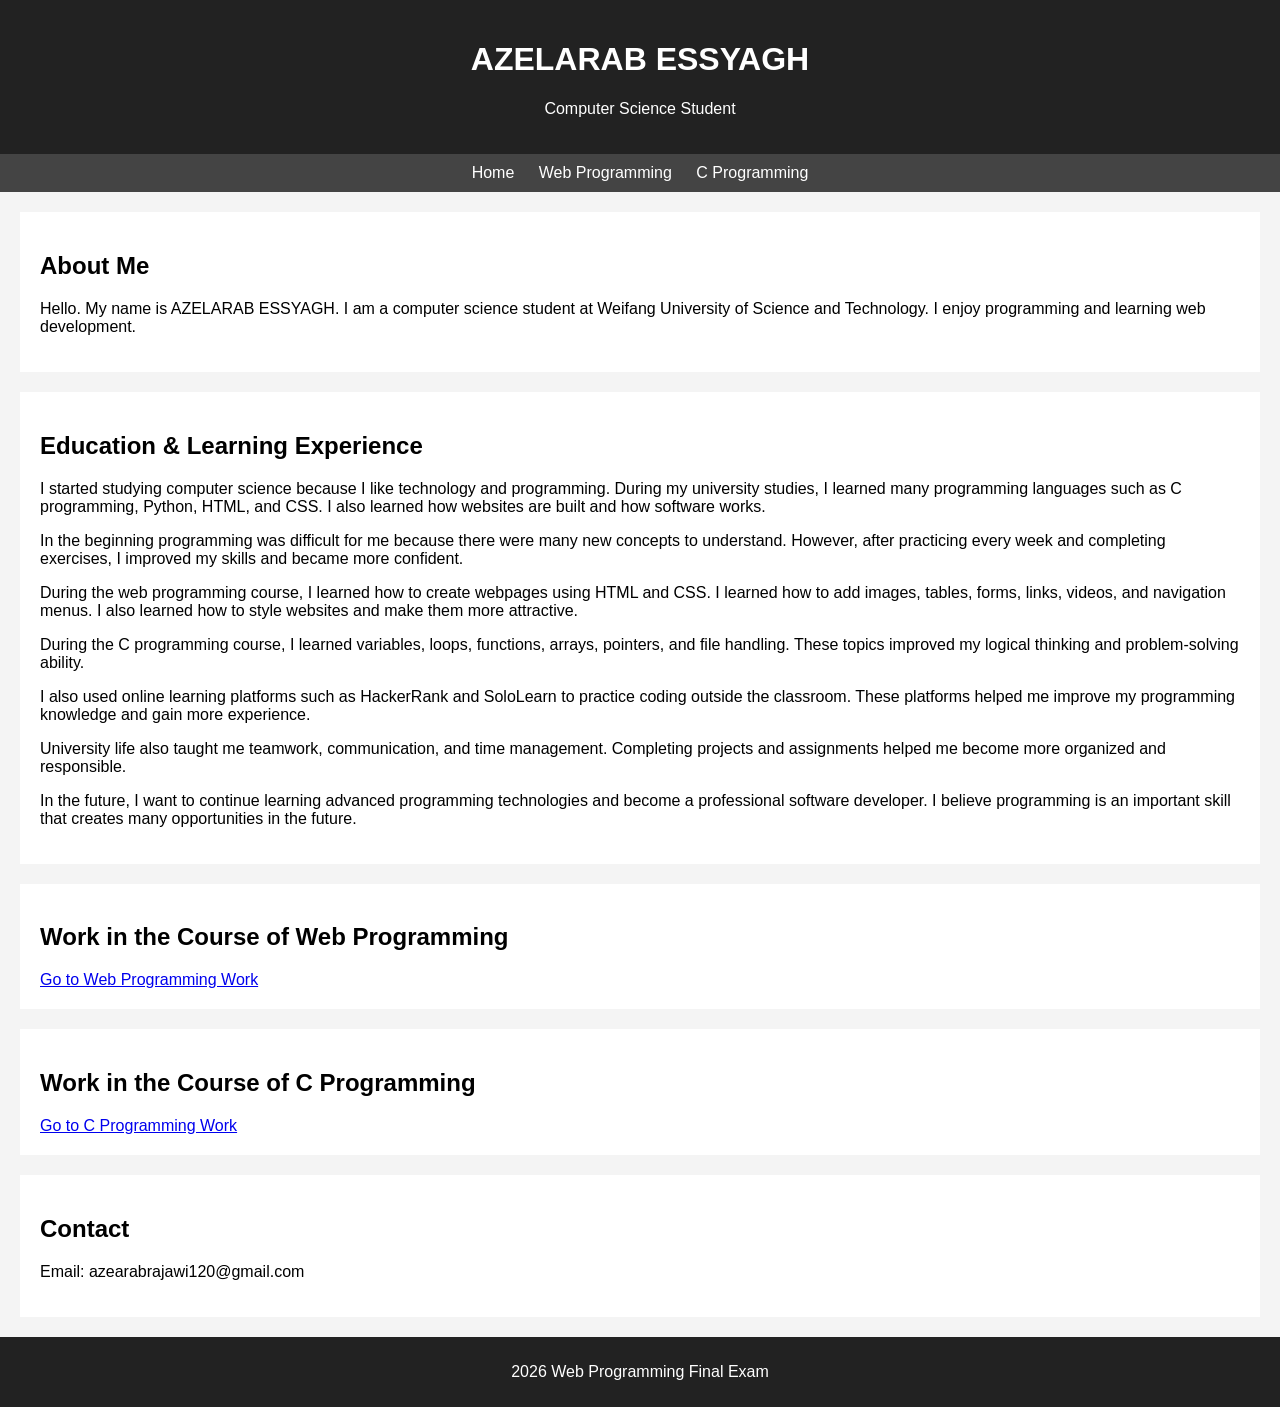
==== index.html @ b2dfe11a "Add files via upload" ====
<!DOCTYPE html>
<html>
<head>
    <title>My Website</title>
    <link rel="stylesheet" href="style.css">
</head>

<body>

<header>
    <h1>AZELARAB ESSYAGH</h1>
    <p>Computer Science Student</p>
</header>

<nav>
    <a href="index.html">Home</a>
    <a href="workinwebprogramming.html">Web Programming</a>
    <a href="workincprogramming.html">C Programming</a>
</nav>

<section>
    <h2>About Me</h2>

    <p>
    Hello. My name is AZELARAB ESSYAGH. I am a computer science student at Weifang University of Science and Technology. I enjoy programming and learning web development.
    </p>
</section>

<section>
    <h2>Education & Learning Experience</h2>

    <p>
    I started studying computer science because I like technology and programming. During my university studies, I learned many programming languages such as C programming, Python, HTML, and CSS. I also learned how websites are built and how software works.
    </p>

    <p>
    In the beginning programming was difficult for me because there were many new concepts to understand. However, after practicing every week and completing exercises, I improved my skills and became more confident.
    </p>

    <p>
    During the web programming course, I learned how to create webpages using HTML and CSS. I learned how to add images, tables, forms, links, videos, and navigation menus. I also learned how to style websites and make them more attractive.
    </p>

    <p>
    During the C programming course, I learned variables, loops, functions, arrays, pointers, and file handling. These topics improved my logical thinking and problem-solving ability.
    </p>

    <p>
    I also used online learning platforms such as HackerRank and SoloLearn to practice coding outside the classroom. These platforms helped me improve my programming knowledge and gain more experience.
    </p>

    <p>
    University life also taught me teamwork, communication, and time management. Completing projects and assignments helped me become more organized and responsible.
    </p>

    <p>
    In the future, I want to continue learning advanced programming technologies and become a professional software developer. I believe programming is an important skill that creates many opportunities in the future.
    </p>
</section>

<section>
    <h2>Work in the Course of Web Programming</h2>

    <a href="workinwebprogramming.html">
        Go to Web Programming Work
    </a>
</section>

<section>
    <h2>Work in the Course of C Programming</h2>

    <a href="workincprogramming.html">
        Go to C Programming Work
    </a>
</section>

<section>
    <h2>Contact</h2>

    <p>Email: azearabrajawi120@gmail.com</p>
</section>

<footer>
    <p>2026 Web Programming Final Exam</p>
</footer>

</body>
</html>
---- style.css ----
body{
    font-family: Arial;
    background:#f4f4f4;
    margin:0;
}

header{
    background:#222;
    color:white;
    text-align:center;
    padding:20px;
}

nav{
    background:#444;
    padding:10px;
    text-align:center;
}

nav a{
    color:white;
    margin:10px;
    text-decoration:none;
}

section{
    background:white;
    margin:20px;
    padding:20px;
}

footer{
    background:#222;
    color:white;
    text-align:center;
    padding:10px;
}
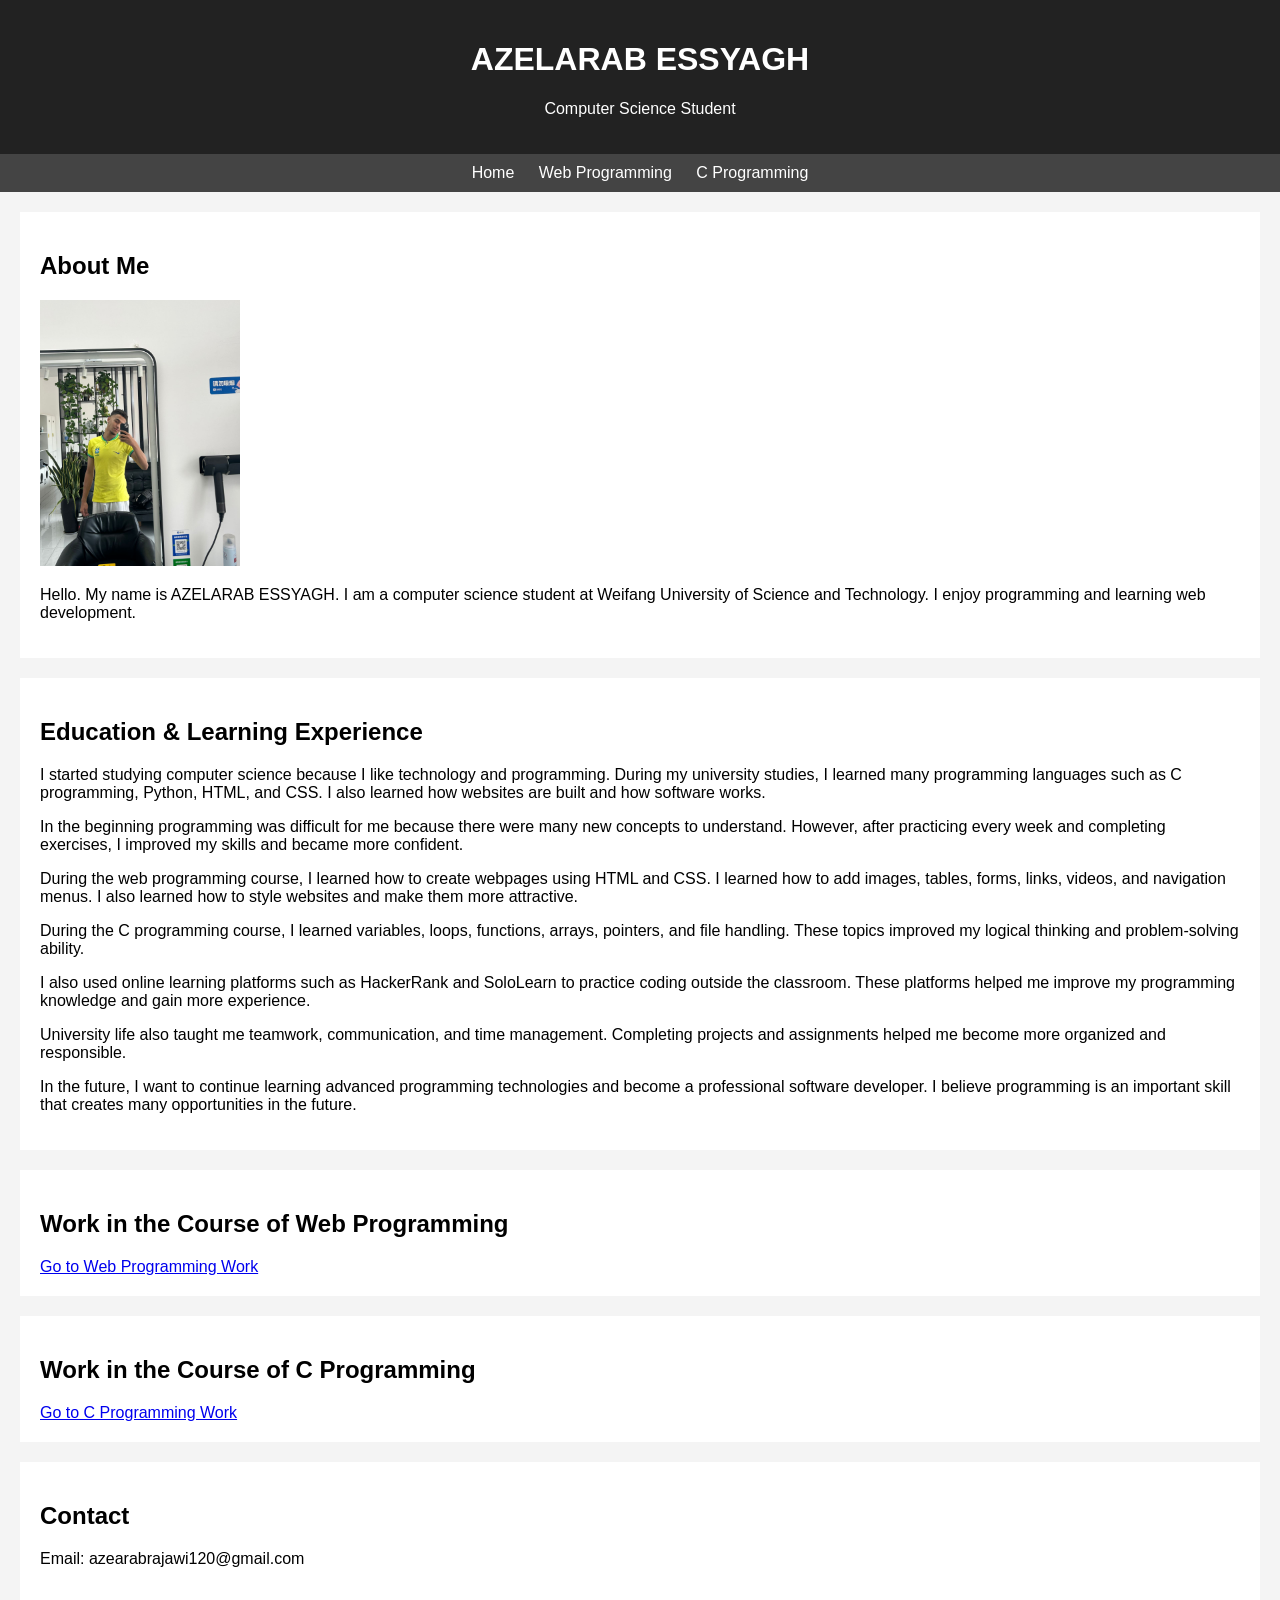
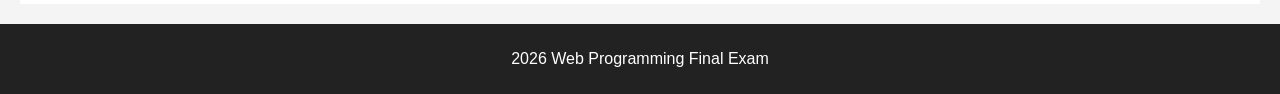
==== commit 3c0cf0c1: "Update index.html with image and formatting changes Added an image to the About Me section and made " ====
--- a/index.html
+++ b/index.html
@@ -20,7 +20,7 @@
 
 <section>
     <h2>About Me</h2>
-
+<img src="myphoto.jpg.jpeg" alt="My Photo" width="200">
     <p>
     Hello. My name is AZELARAB ESSYAGH. I am a computer science student at Weifang University of Science and Technology. I enjoy programming and learning web development.
     </p>
@@ -85,4 +85,4 @@
 </footer>
 
 </body>
-</html>+</html>
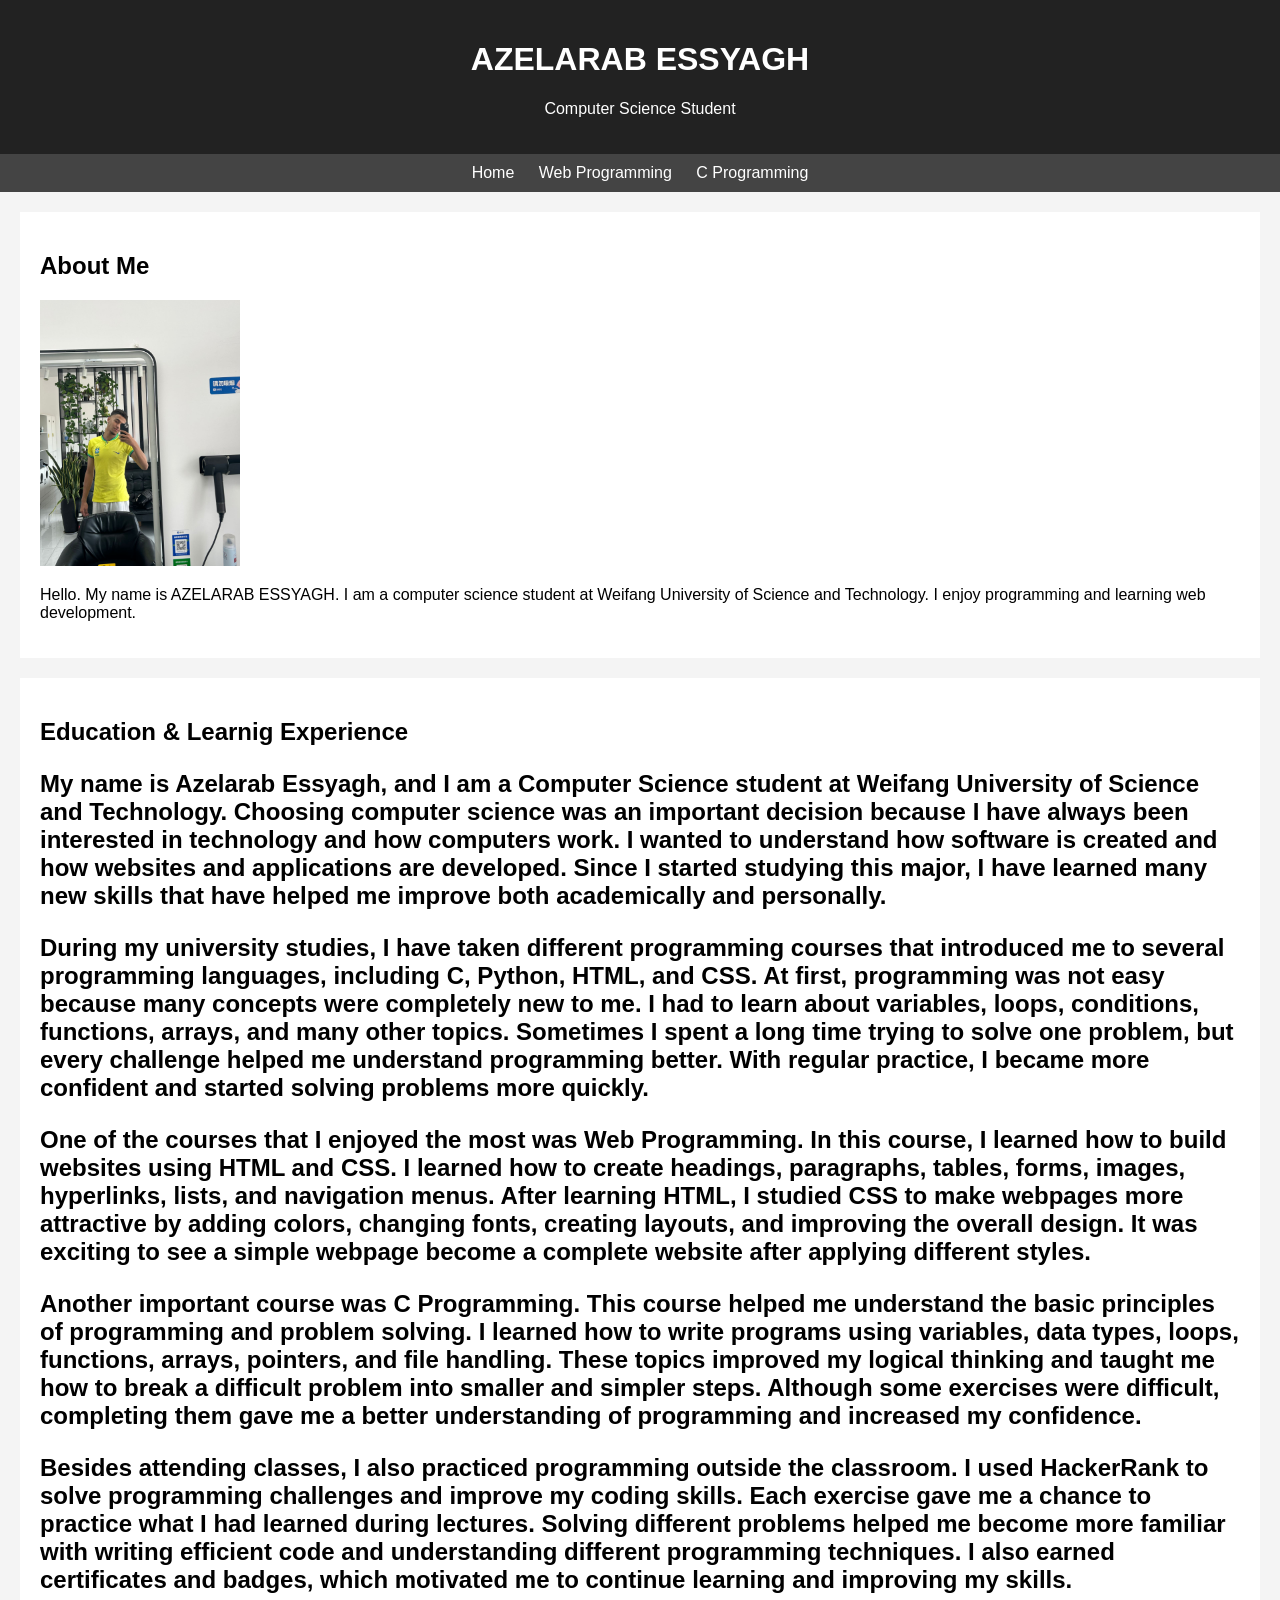
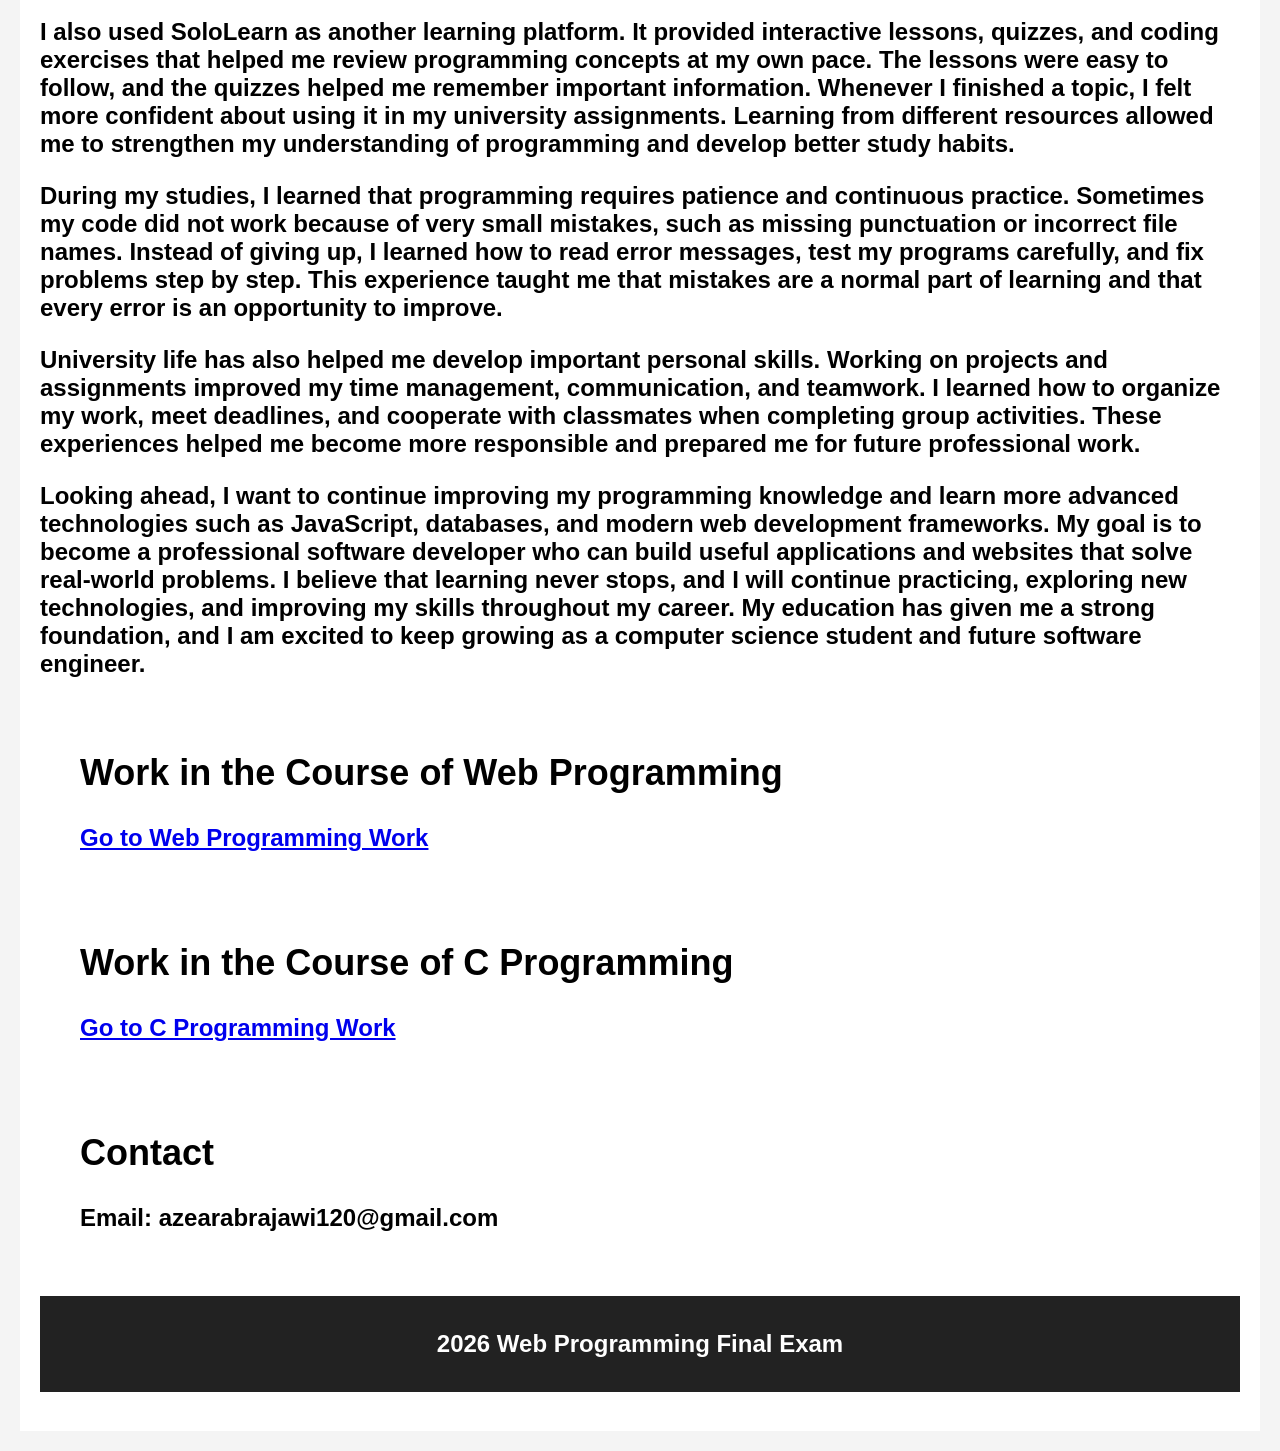
==== commit 1270545e: "Revise index.html with updated personal information Updated content and structure of the index.html " ====
--- a/index.html
+++ b/index.html
@@ -26,37 +26,43 @@
     </p>
 </section>
 
-<section>
-    <h2>Education & Learning Experience</h2>
+<section><h2>Education & Learnig Experience
+    <p>
+My name is Azelarab Essyagh, and I am a Computer Science student at Weifang University of Science and Technology. Choosing computer science was an important decision because I have always been interested in technology and how computers work. I wanted to understand how software is created and how websites and applications are developed. Since I started studying this major, I have learned many new skills that have helped me improve both academically and personally.
+</p>
 
-    <p>
-    I started studying computer science because I like technology and programming. During my university studies, I learned many programming languages such as C programming, Python, HTML, and CSS. I also learned how websites are built and how software works.
-    </p>
+<p>
+During my university studies, I have taken different programming courses that introduced me to several programming languages, including C, Python, HTML, and CSS. At first, programming was not easy because many concepts were completely new to me. I had to learn about variables, loops, conditions, functions, arrays, and many other topics. Sometimes I spent a long time trying to solve one problem, but every challenge helped me understand programming better. With regular practice, I became more confident and started solving problems more quickly.
+</p>
 
-    <p>
-    In the beginning programming was difficult for me because there were many new concepts to understand. However, after practicing every week and completing exercises, I improved my skills and became more confident.
-    </p>
+<p>
+One of the courses that I enjoyed the most was Web Programming. In this course, I learned how to build websites using HTML and CSS. I learned how to create headings, paragraphs, tables, forms, images, hyperlinks, lists, and navigation menus. After learning HTML, I studied CSS to make webpages more attractive by adding colors, changing fonts, creating layouts, and improving the overall design. It was exciting to see a simple webpage become a complete website after applying different styles.
+</p>
 
-    <p>
-    During the web programming course, I learned how to create webpages using HTML and CSS. I learned how to add images, tables, forms, links, videos, and navigation menus. I also learned how to style websites and make them more attractive.
-    </p>
+<p>
+Another important course was C Programming. This course helped me understand the basic principles of programming and problem solving. I learned how to write programs using variables, data types, loops, functions, arrays, pointers, and file handling. These topics improved my logical thinking and taught me how to break a difficult problem into smaller and simpler steps. Although some exercises were difficult, completing them gave me a better understanding of programming and increased my confidence.
+</p>
 
-    <p>
-    During the C programming course, I learned variables, loops, functions, arrays, pointers, and file handling. These topics improved my logical thinking and problem-solving ability.
-    </p>
+<p>
+Besides attending classes, I also practiced programming outside the classroom. I used HackerRank to solve programming challenges and improve my coding skills. Each exercise gave me a chance to practice what I had learned during lectures. Solving different problems helped me become more familiar with writing efficient code and understanding different programming techniques. I also earned certificates and badges, which motivated me to continue learning and improving my skills.
+</p>
 
-    <p>
-    I also used online learning platforms such as HackerRank and SoloLearn to practice coding outside the classroom. These platforms helped me improve my programming knowledge and gain more experience.
-    </p>
+<p>
+I also used SoloLearn as another learning platform. It provided interactive lessons, quizzes, and coding exercises that helped me review programming concepts at my own pace. The lessons were easy to follow, and the quizzes helped me remember important information. Whenever I finished a topic, I felt more confident about using it in my university assignments. Learning from different resources allowed me to strengthen my understanding of programming and develop better study habits.
+</p>
 
-    <p>
-    University life also taught me teamwork, communication, and time management. Completing projects and assignments helped me become more organized and responsible.
-    </p>
+<p>
+During my studies, I learned that programming requires patience and continuous practice. Sometimes my code did not work because of very small mistakes, such as missing punctuation or incorrect file names. Instead of giving up, I learned how to read error messages, test my programs carefully, and fix problems step by step. This experience taught me that mistakes are a normal part of learning and that every error is an opportunity to improve.
+</p>
 
-    <p>
-    In the future, I want to continue learning advanced programming technologies and become a professional software developer. I believe programming is an important skill that creates many opportunities in the future.
-    </p>
-</section>
+<p>
+University life has also helped me develop important personal skills. Working on projects and assignments improved my time management, communication, and teamwork. I learned how to organize my work, meet deadlines, and cooperate with classmates when completing group activities. These experiences helped me become more responsible and prepared me for future professional work.
+</p>
+
+<p>
+Looking ahead, I want to continue improving my programming knowledge and learn more advanced technologies such as JavaScript, databases, and modern web development frameworks. My goal is to become a professional software developer who can build useful applications and websites that solve real-world problems. I believe that learning never stops, and I will continue practicing, exploring new technologies, and improving my skills throughout my career. My education has given me a strong foundation, and I am excited to keep growing as a computer science student and future software engineer.
+</p>
+    
 
 <section>
     <h2>Work in the Course of Web Programming</h2>
